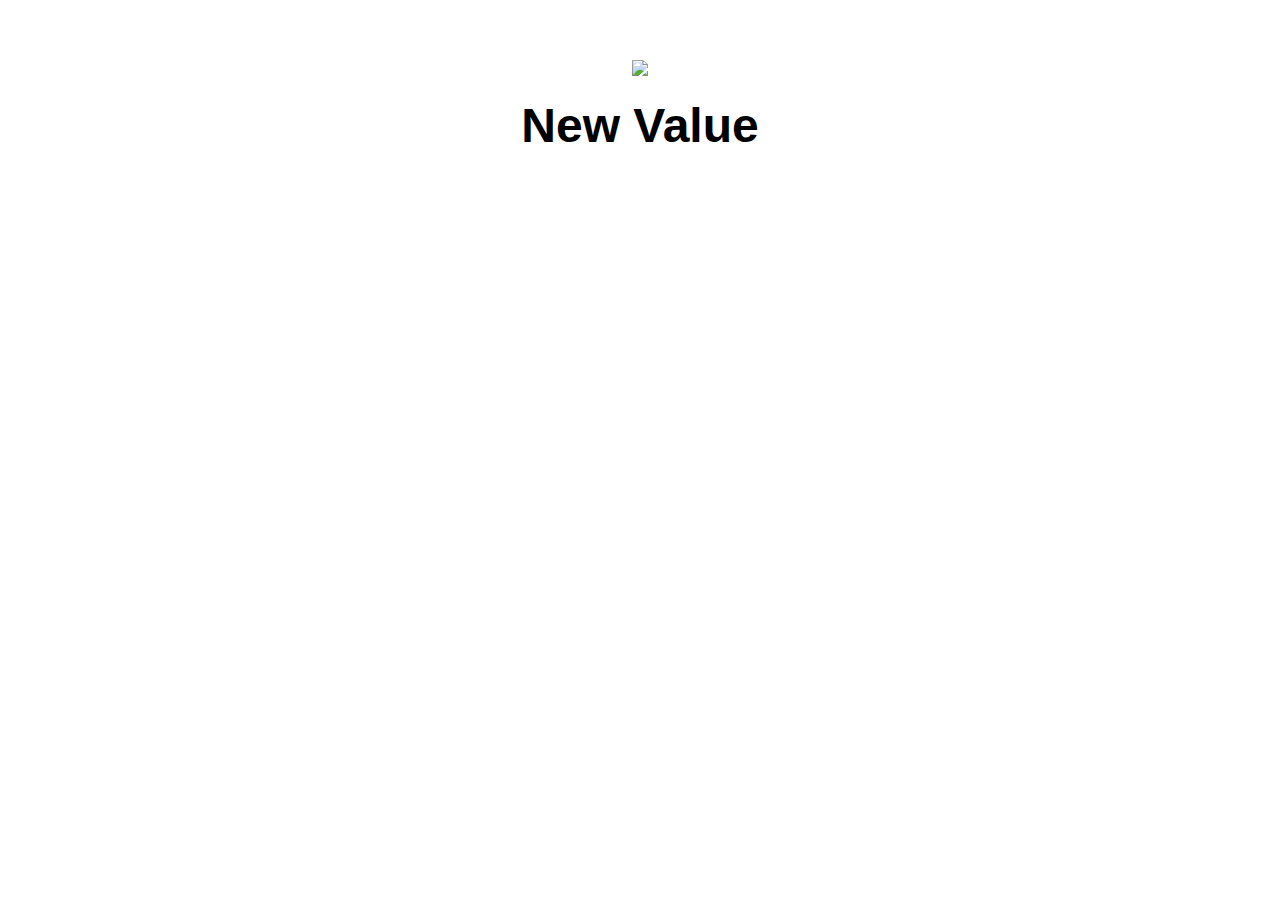
==== ui/index.html @ f1c488af "[imad-console] Updates ui/index.html" ====
<!doctype html>
<html>
    <head>
        <link href="/ui/style.css" rel="stylesheet" />
    </head>
    <body>
        <div class="center">
            <img id='madi' src="file:///C:/Users/Yunus-_-Anisa/Desktop/Untitled.png" class="img-medium"/>
        </div>
        <br>
        <div id='main-text' class="center text-big bold">
            Hi! I am Mujahid & This is my first web app.
	    <h4> A new heading </h4>
		    I've made some local changes.
        </div>
        <script>
            alert('Hi, I\'m Javascript!');
        </script>
        
        <script type="text/javascript" src="/ui/main.js">
        </script>
    </body>
</html>
---- ui/style.css ----
body {
    font-family: sans-serif;
    margin-top: 60px;
}

.center {
    text-align: center;
}

.text-big {
    font-size: 300%;
}

.bold {
    font-weight: bold;
}

.img-medium {
    height: 200px;
}

.container{
max-width: 800px;
margin: 0 auto;
color: #8992d4;
font-family: sans-serif;
padding-left: 20px;
padding-right: 20px;
            }
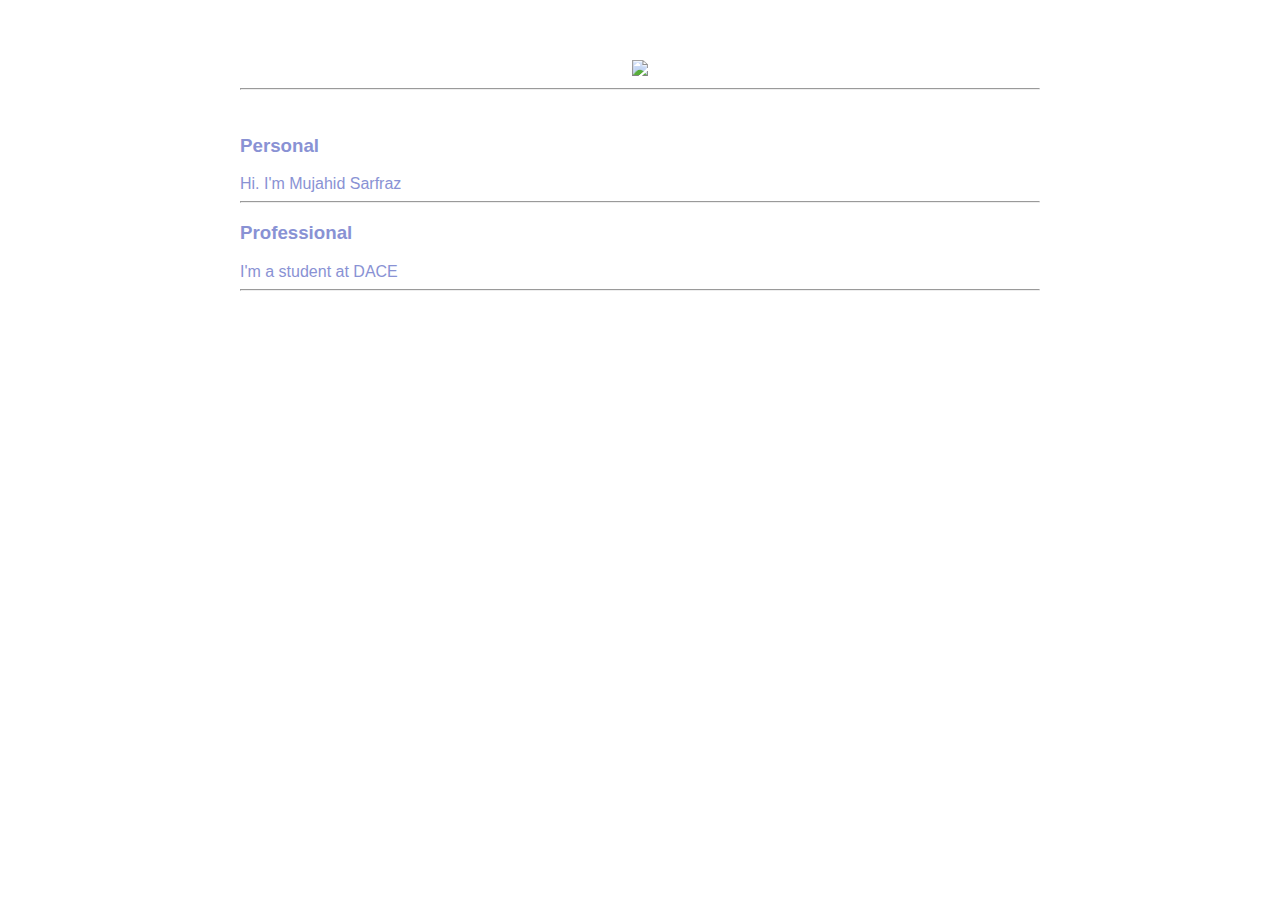
==== commit d4191850: "[imad-console] Updates ui/index.html" ====
--- a/ui/index.html
+++ b/ui/index.html
@@ -4,19 +4,25 @@
         <link href="/ui/style.css" rel="stylesheet" />
     </head>
     <body>
+        <div class="container">
         <div class="center">
             <img id='madi' src="file:///C:/Users/Yunus-_-Anisa/Desktop/Untitled.png" class="img-medium"/>
         </div>
+        <hr/>
         <br>
-        <div id='main-text' class="center text-big bold">
-            Hi! I am Mujahid & This is my first web app.
-	    <h4> A new heading </h4>
-		    I've made some local changes.
+        <h3>Personal</h3>
+        <div>
+            Hi. I'm Mujahid Sarfraz
         </div>
-        <script>
-            alert('Hi, I\'m Javascript!');
-        </script>
-        
+        <hr/>
+         <h3>Professional</h3>
+        <div>
+            I'm a student at DACE
+        </div>
+        <hr/>
+        <div class="footer">
+            </div>
+        </div>
         <script type="text/javascript" src="/ui/main.js">
         </script>
     </body>
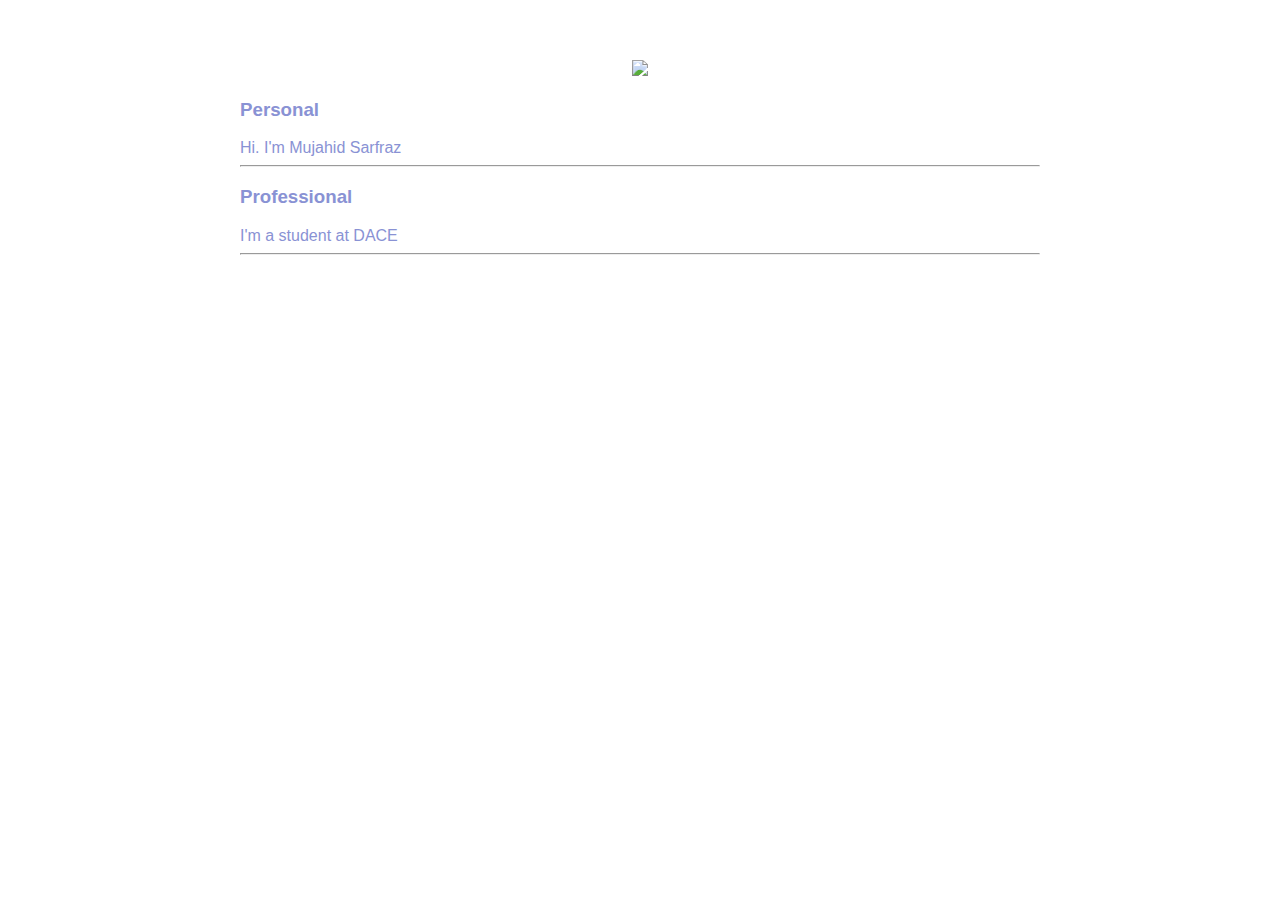
==== commit 0706c3fd: "[imad-console] Updates ui/index.html" ====
--- a/ui/index.html
+++ b/ui/index.html
@@ -6,10 +6,8 @@
     <body>
         <div class="container">
         <div class="center">
-            <img id='madi' src="file:///C:/Users/Yunus-_-Anisa/Desktop/Untitled.png" class="img-medium"/>
+            <img id='madi' src="https://scontent.fmaa1-1.fna.fbcdn.net/v/t1.0-0/p206x206/20729228_1935755230013394_3246682453107485166_n.jpg?oh=b4fbbeebe17229b43b1d1241116cb9ad&oe=5A1FCE18" class="img-medium"/>
         </div>
-        <hr/>
-        <br>
         <h3>Personal</h3>
         <div>
             Hi. I'm Mujahid Sarfraz
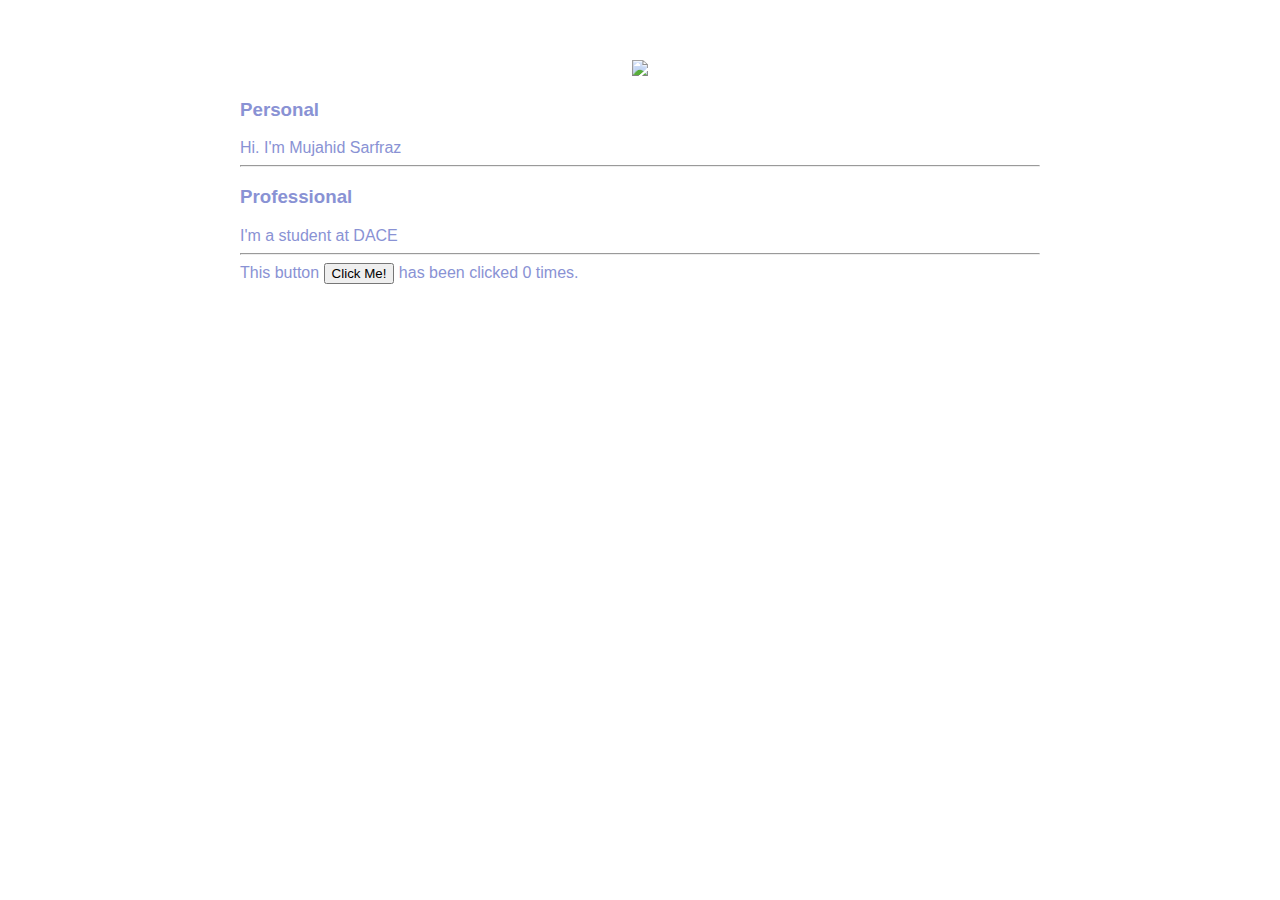
==== commit 601be4bc: "[imad-console] Updates ui/index.html" ====
--- a/ui/index.html
+++ b/ui/index.html
@@ -19,6 +19,7 @@
         </div>
         <hr/>
         <div class="footer">
+            This button <button id="counter">Click Me!</button> has been clicked <span id="count">0</span> times.
             </div>
         </div>
         <script type="text/javascript" src="/ui/main.js">
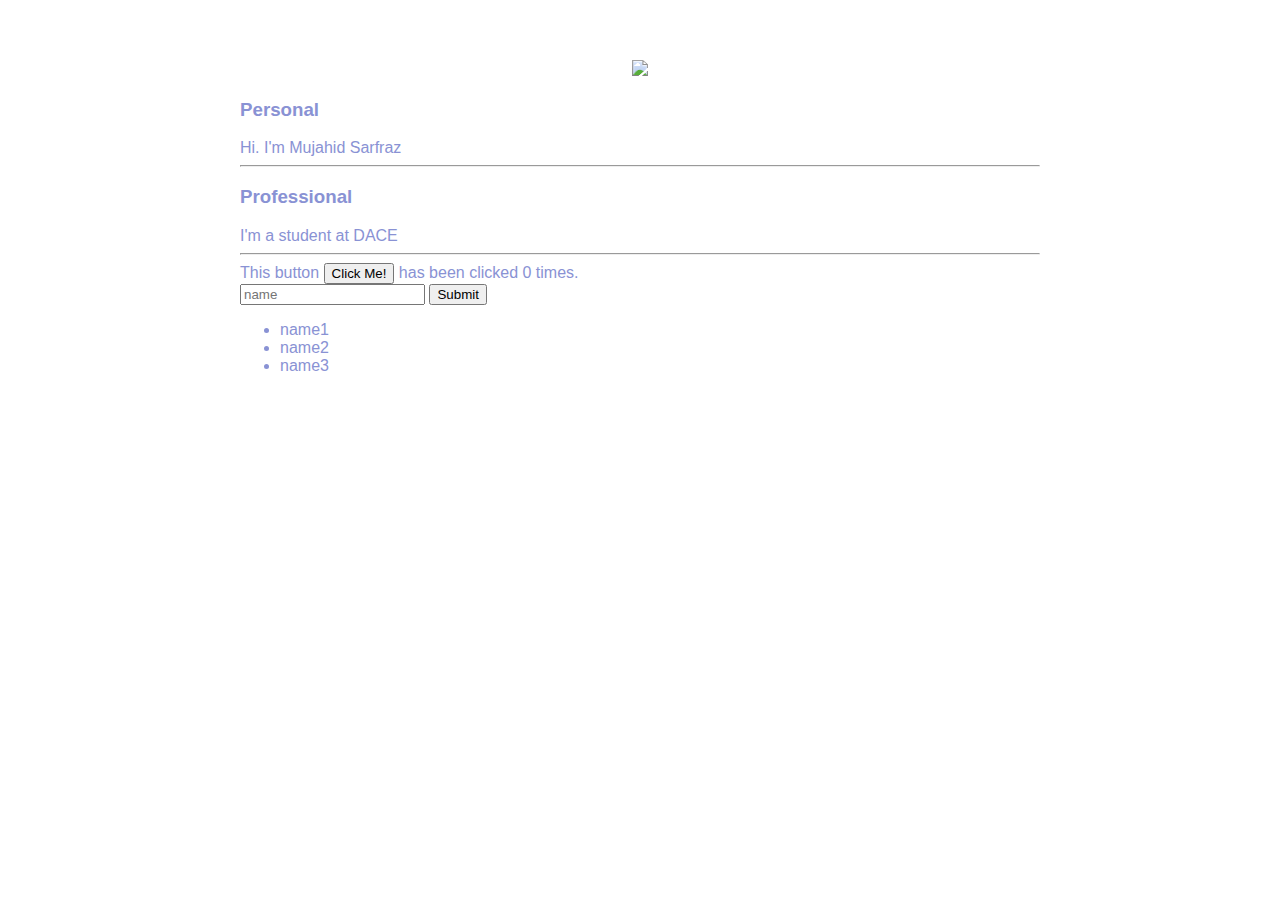
==== commit 1875dbc7: "[imad-console] Updates ui/index.html" ====
--- a/ui/index.html
+++ b/ui/index.html
@@ -20,6 +20,14 @@
         <hr/>
         <div class="footer">
             This button <button id="counter">Click Me!</button> has been clicked <span id="count">0</span> times.
+            <br/>
+            <input type="text" id="name" placeholder="name"></input>
+            <input type="submit" value="Submit"></input>
+            <ul>
+                <li>name1</li>
+                <li>name2</li>
+                <li>name3</li>
+            </ul>
             </div>
         </div>
         <script type="text/javascript" src="/ui/main.js">
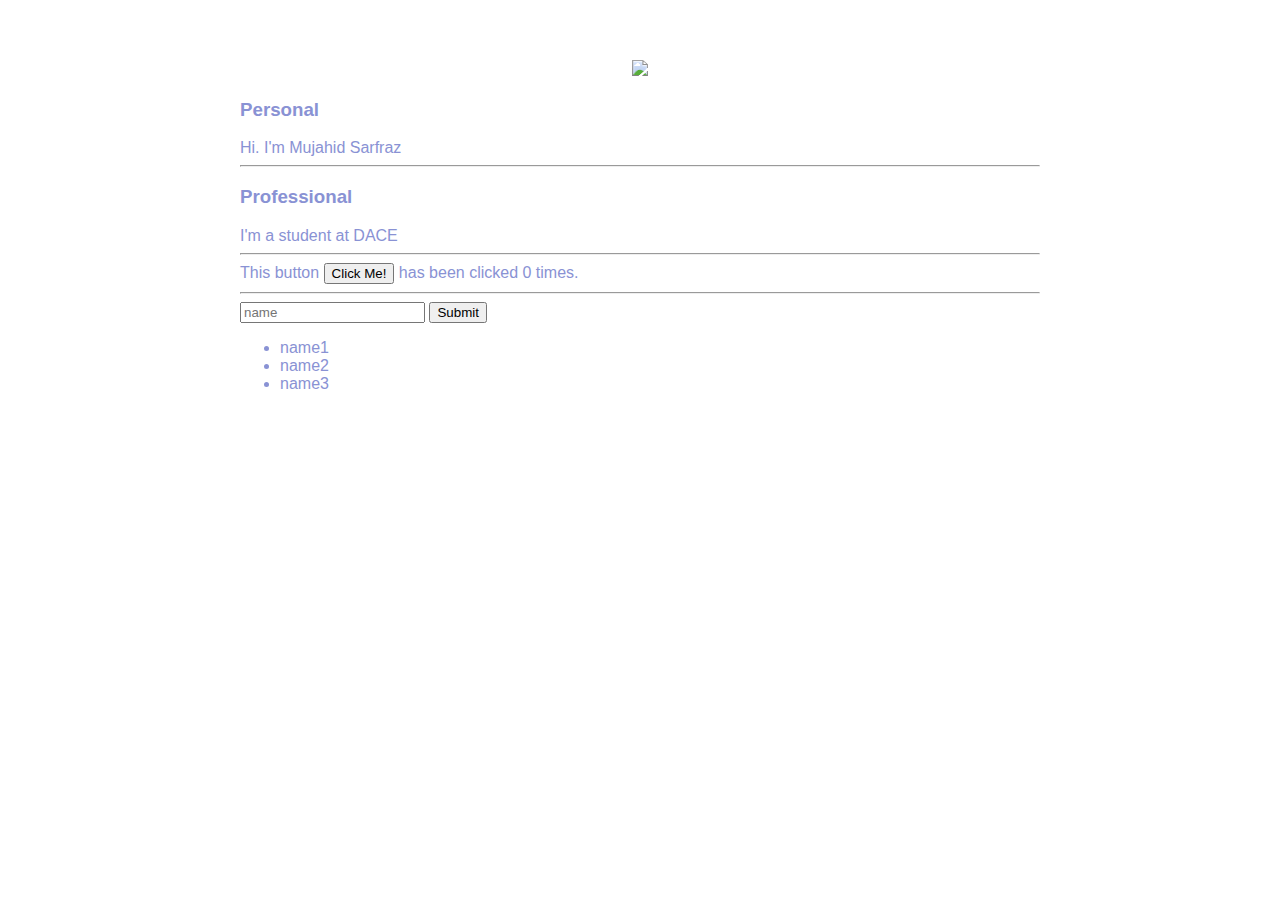
==== commit dc0b7725: "[imad-console] Updates ui/index.html" ====
--- a/ui/index.html
+++ b/ui/index.html
@@ -20,7 +20,7 @@
         <hr/>
         <div class="footer">
             This button <button id="counter">Click Me!</button> has been clicked <span id="count">0</span> times.
-            <br/>
+            <hr/>
             <input type="text" id="name" placeholder="name"></input>
             <input type="submit" value="Submit"></input>
             <ul>
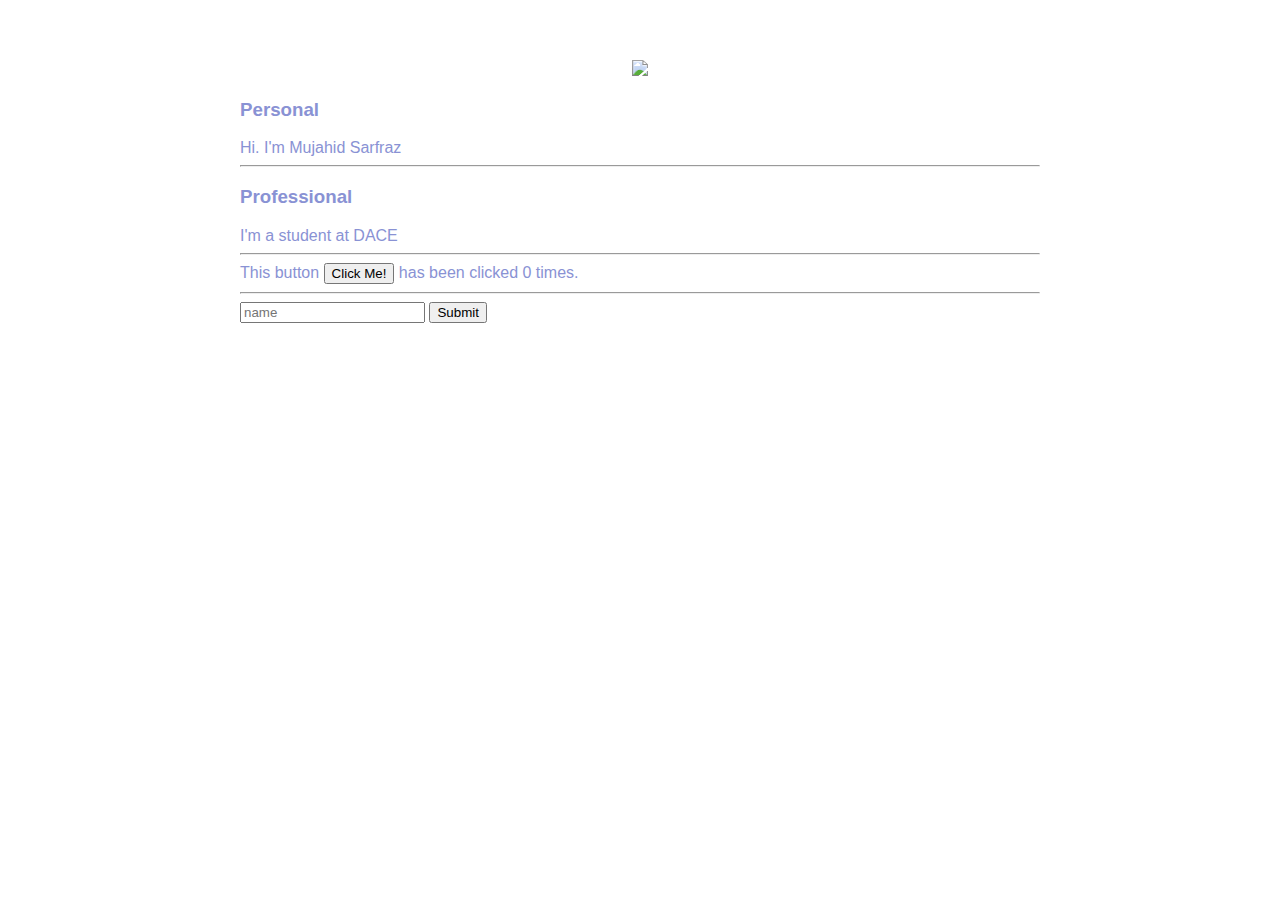
==== commit 6813b418: "[imad-console] Updates ui/index.html" ====
--- a/ui/index.html
+++ b/ui/index.html
@@ -22,11 +22,8 @@
             This button <button id="counter">Click Me!</button> has been clicked <span id="count">0</span> times.
             <hr/>
             <input type="text" id="name" placeholder="name"></input>
-            <input type="submit" value="Submit"></input>
-            <ul>
-                <li>name1</li>
-                <li>name2</li>
-                <li>name3</li>
+            <input type="submit" value="Submit" id="submit_btn"></input>
+            <ul id="namelist">
             </ul>
             </div>
         </div>
